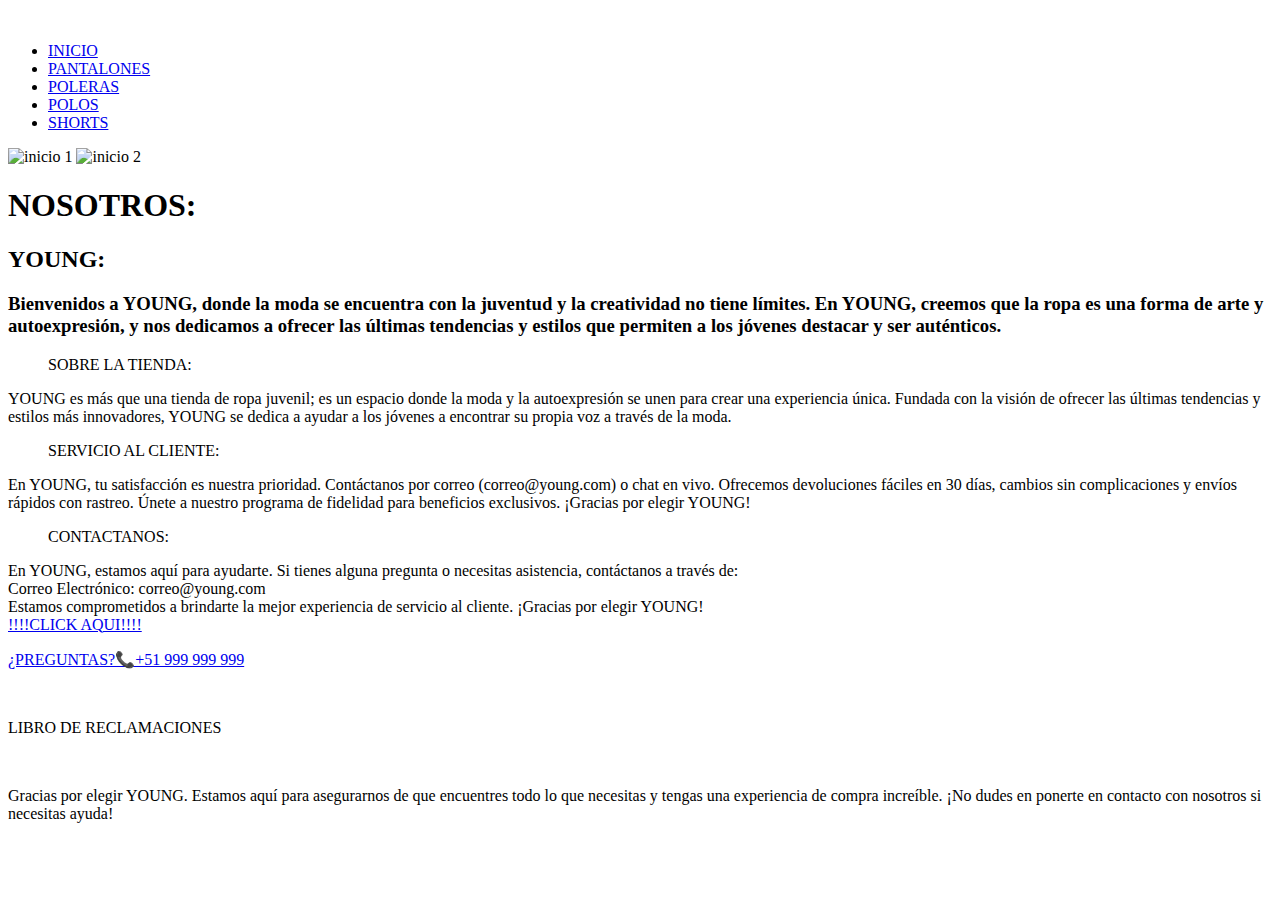
==== index.html @ 4ff6916e "Add files via upload" ====
<!DOCTYPE html>
<html lang="es">
    
    <link rel="stylesheet" href="css/inicio.css">
    
<head>
    <meta charset="UTF-8">
    <meta name="viewport" content="width=device-width, initial-scale=1.0">
    <title>inicio</title>
</head>

<body>


<header>
<img id="logo" src="img/YOUNG.png" alt="">
</header>
 
        <nav class="menu"><!-- La barra de menu se ubica aca -->
       
            <ul class="nav">
                <li class="menu">
                    <a href="inicio.html">INICIO</a>
                </li>     
                <li class="menu">
                    <a href="pantalones.html">PANTALONES</a>
                </li>     
                <li class="menu">
                    <a href="poleras.html">POLERAS</a>
                </li>     
                <li class="menu">
                    <a href="polos.html">POLOS</a>
                </li>     
                <li class="menu">
                    <a href="shorts.html">SHORTS</a>
                </li>          
            </ul>

        </nav>  
    
    <main>
            
        <section class="entrada">
            <img class="bocetoentrada" src="img/Boceto.png" alt="inicio 1">
            <img class="bocetoentrada" src="img/baner inicio.png" alt="inicio 2">
        </section>

        <h1 class="centro2">NOSOTROS:</h1>

        <section class="bienvenida">
            <h2 class="young">YOUNG:</h2>
            <h3>Bienvenidos a YOUNG, donde la moda se encuentra con la juventud y la creatividad no tiene límites. En YOUNG, creemos que la ropa es una forma de arte y autoexpresión, y nos dedicamos a ofrecer las últimas tendencias y estilos que permiten a los jóvenes destacar y ser auténticos.</h3>
        </section> 
    </main>

    <section>
        <div class="pie">

            <div class="elementos">
                <ol>SOBRE LA TIENDA:</ol>
                <li>YOUNG es más que una tienda de ropa juvenil; es un espacio donde la moda y la autoexpresión se unen para crear una experiencia única. Fundada con la visión de ofrecer las últimas tendencias y estilos más innovadores, YOUNG se dedica a ayudar a los jóvenes a encontrar su propia voz a través de la moda.</li>
            </div>
            <div class="elementos">
                <ol>SERVICIO AL CLIENTE:</ol>
                <li>En YOUNG, tu satisfacción es nuestra prioridad. Contáctanos por correo (correo@young.com) o chat en vivo. Ofrecemos devoluciones fáciles en 30 días, cambios sin complicaciones y envíos rápidos con rastreo. Únete a nuestro programa de fidelidad para beneficios exclusivos. ¡Gracias por elegir YOUNG!</li>
            </div>
            <div class="elementos">
                <ol>CONTACTANOS:</ol>
                <li>En YOUNG, estamos aquí para ayudarte. Si tienes alguna pregunta o necesitas asistencia, contáctanos a través de:</li>
                <li>Correo Electrónico: correo@young.com</li>
                <li>Estamos comprometidos a brindarte la mejor experiencia de servicio al cliente. ¡Gracias por elegir YOUNG!</li>
              
            </div>
        
            <div  class="preguntas">
                <a href ="preguntas.html">!!!!CLICK AQUI!!!!<p>¿PREGUNTAS?📞+51 999 999 999 </p></a>
              
                
            </div> 
        </div> 
    </section>
    
    <footer>
        <div class="pie2">
            <div class="logo-pie">
                
                <img class="logo2" src="img/YOUNG.png" alt="">

            </div>
            <div class="reclamaciones">

                <p>LIBRO DE RECLAMACIONES</p>
                <img src="img/Libro de reclamaciones.png" alt="">

            </div>


            <div class="pie-elementos">

                <p>Gracias por elegir YOUNG. Estamos aquí para asegurarnos de que encuentres todo lo que necesitas y tengas una experiencia de compra increíble. ¡No dudes en ponerte en contacto con nosotros si necesitas ayuda!</p>
                
            </div>
            <div class="elementos">

                <img  src="img/Facebook.png" alt="">
                <img  src="img/Wasap.png" alt="">
                <img  src="img/Instagram.png" alt="">

            </div>
        </div>
    </footer>
        
</body>
</html>
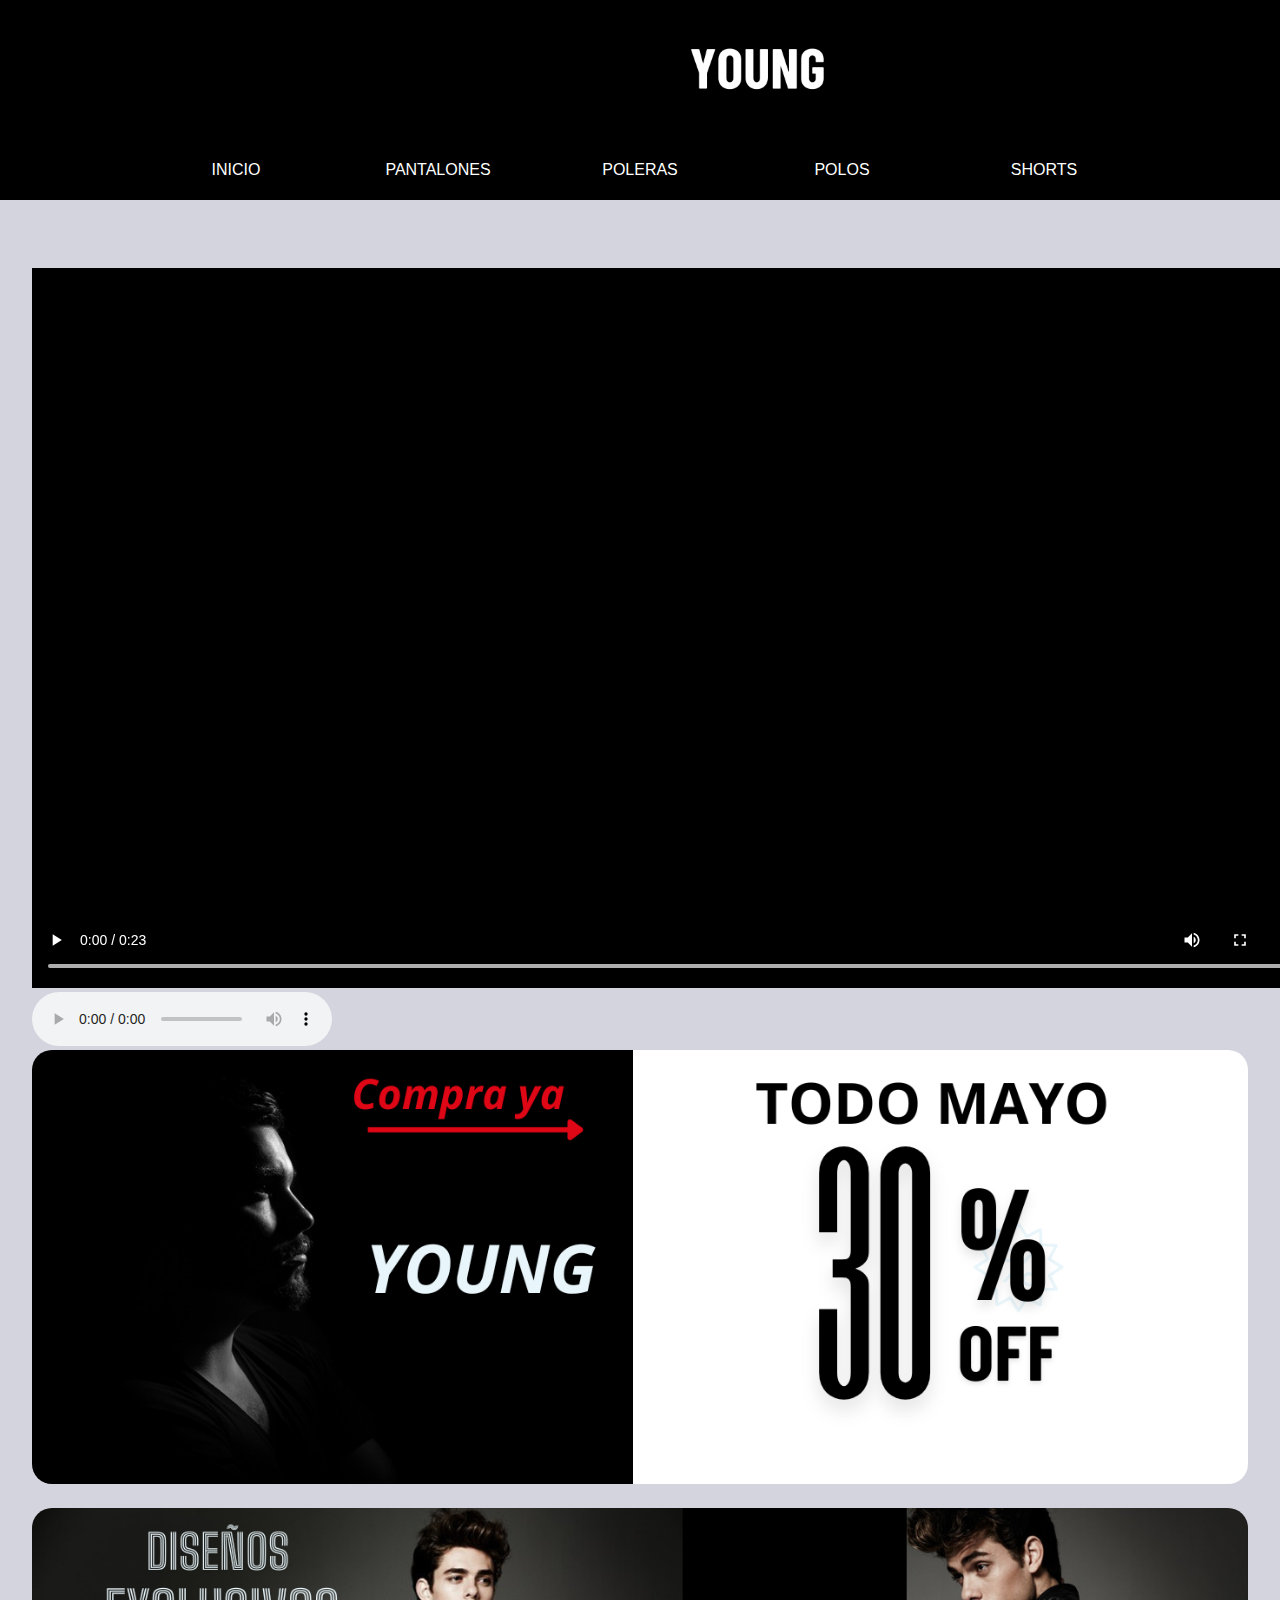
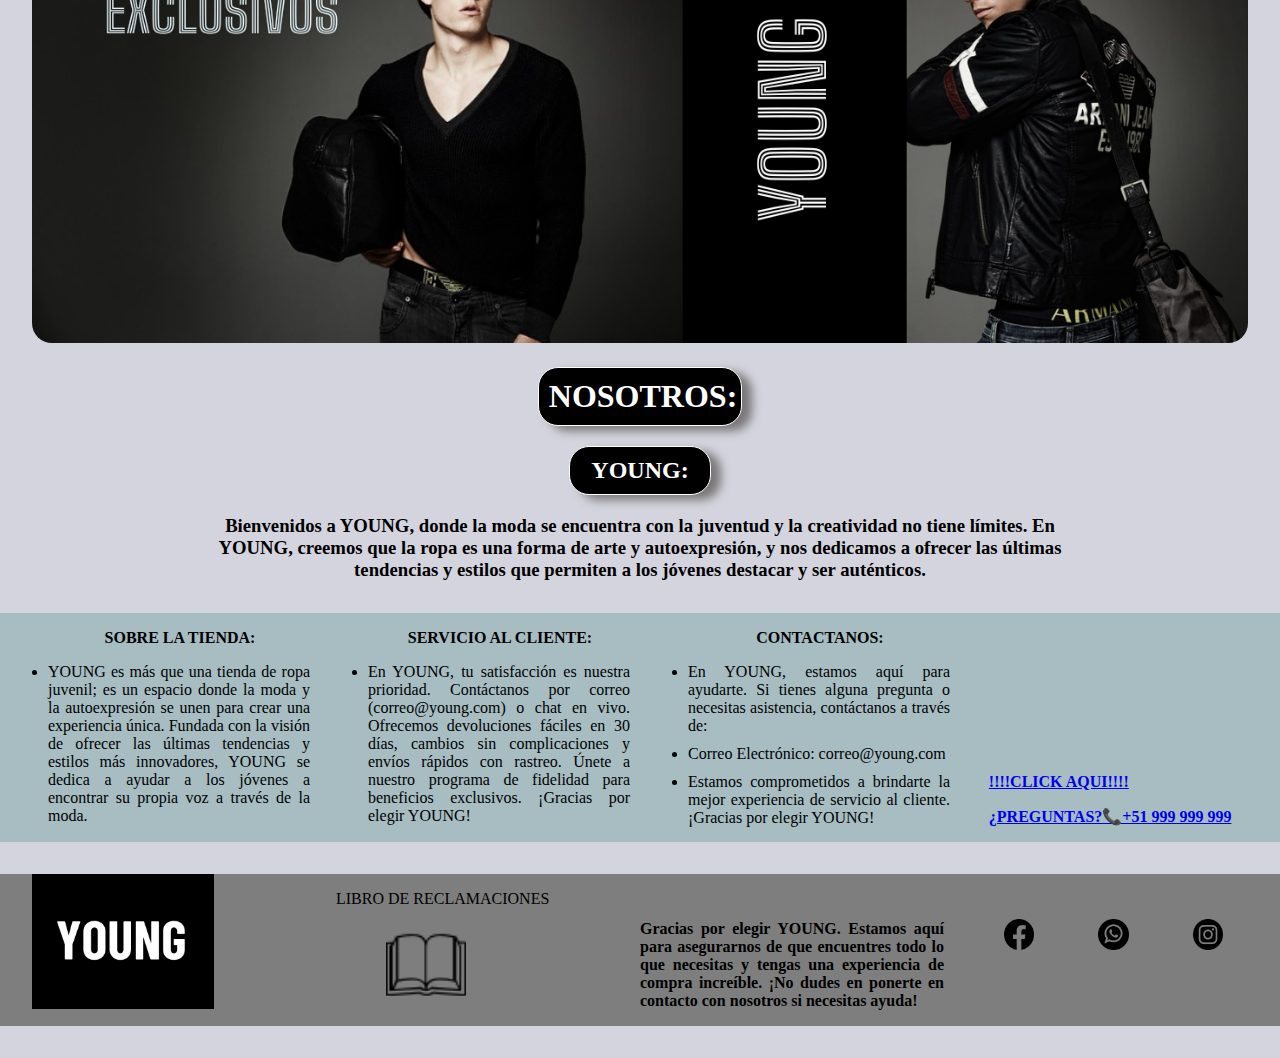
==== commit 4a00c420: "Add files via upload" ====
--- a/index.html
+++ b/index.html
@@ -11,16 +11,19 @@
 
 <body>
 
+    
+
 
 <header>
 <img id="logo" src="img/YOUNG.png" alt="">
 </header>
+
  
         <nav class="menu"><!-- La barra de menu se ubica aca -->
        
             <ul class="nav">
                 <li class="menu">
-                    <a href="inicio.html">INICIO</a>
+                    <a href="index.html">INICIO</a>
                 </li>     
                 <li class="menu">
                     <a href="pantalones.html">PANTALONES</a>
@@ -38,8 +41,26 @@
 
         </nav>  
     
+    
+
+
     <main>
-            
+<!-- Inicio de video -->
+        <br><br>
+
+            <div class="video-container"> 
+                <video controls>
+                <source  src="videos/mp4.mp4" type="">
+                </video>
+            </div>
+
+            <div class="audio1">
+                <audio controls>
+                <source src="audios/mp3.mp3" type="">
+                </audio>
+            </div><!-- Termina video -->
+       
+ 
         <section class="entrada">
             <img class="bocetoentrada" src="img/Boceto.png" alt="inicio 1">
             <img class="bocetoentrada" src="img/baner inicio.png" alt="inicio 2">
--- a/css/inicio.css
+++ b/css/inicio.css
@@ -0,0 +1,216 @@
+/* PAGINA COLOR */
+body{ 
+    background-color: rgb(212, 212, 222);
+    padding: 0;
+    margin: 0;
+}
+/* ENCABEZADO */
+#logo{
+    width: 189px;
+}
+
+header{
+    background-color: black;
+    width: 1519px;
+    text-align: center;
+    height: 140px;}
+
+/* BARRA DE MENU */
+.menu{
+    background-color: black;}
+
+.menu ul{
+list-style-type: none;
+margin: 0;
+padding: 0;
+display: flex;
+justify-content: center;
+}
+
+.menu ul li{
+    margin: 0 10px;
+}
+.menu ul li a{
+    text-align: center;
+    text-decoration: none;
+    color: white;
+    padding: 21px;
+    display: inline-block;
+    width: 140px;
+    font-family: Arial, Helvetica, sans-serif;
+}
+
+nav ul li a:hover{
+    color: rgb(0, 0, 0);
+    background-color: rgb(115, 109, 107);
+}/* TERMINA BARRA DE MENU */
+
+
+main{
+    margin: 2rem;
+}
+.entrada img{
+    width: 100%;
+    margin-bottom: 20px;
+    border-radius: 20px;
+}
+/* COMIENZA TEXTO DE NOSOTROS */
+.centro2{
+    width: 15%;
+    border-radius: 20px;
+    padding: 10px;
+    text-align: center;
+    margin: auto;
+    background-color: black;
+    color: white;
+    box-shadow: 10px 5px 10px rgb(121, 119, 119);
+    border: solid 1px white;
+}
+
+.bienvenida h2{
+    width: 120px;
+    margin: auto;
+    text-align: center;
+    background-color: black;
+    box-shadow: 10px 5px 10px rgb(121, 119, 119);
+    color: white;
+    border: solid 1px white;
+    padding: 10px;
+    border-radius: 20px;
+    margin-top: 20px;
+}
+
+
+
+.bienvenida h3{
+    margin: auto;
+    width: 70%;
+    margin-top: 20px;
+    text-align: center;
+
+}/* TERMINA TEXTO DE NOSOTROS */
+
+/* COMIENZA SOBRE LA TIENDA */
+.pie{
+
+    background-color: rgb(167, 189, 194);
+    display: grid;
+    margin-top: 20px;
+    grid-template-columns: repeat(4,1fr);
+}
+
+.pie ol{
+    text-align: center;
+    font-weight: bold;
+}
+
+.pie li{
+    margin: 10px;
+    text-align: justify;
+    margin-left: 15%;
+   
+}
+
+.preguntas{
+    margin-left: 9%;
+    margin-top: 50%;
+    font-weight: bold;
+}
+
+footer{
+    background-color: rgb(126, 126, 126);
+}
+
+.pie2{
+    display: grid;
+    grid-template-columns: repeat(4,1fr);
+    margin: 2rem;
+}
+
+.pie2 img{
+    width: 10%;
+    margin: auto;
+}
+
+.reclamaciones img{
+    width: 80px;
+    margin-left: 50px;
+    
+}
+
+.pie-elementos{
+    margin-top: 30px;
+    text-align: justify;
+    font-weight: bold;}
+
+.elementos img{
+    margin-top: 15%;
+    margin-left: 60px;
+}
+
+.logo-pie img{
+    width: 60%;
+}/* TERMINA SOBRE LA TIENDA */
+
+/* CELULAR */
+@media(max-width: 768px){
+
+    header {background-color: black;
+        
+        text-align: center;
+        width: 100%;
+        height: 140px;}
+
+
+    .menu ul{
+        flex-direction: column;
+    }
+    .menu ul li{
+        border-top: 2px solid beige;
+        display: flex;
+        justify-content: center;
+    }
+    
+    .centro2{
+    width: 50%;
+    }
+    .pie{
+        grid-template-columns: 1fr;
+    }
+   .pie2{
+        grid-template-columns: 1fr;
+    }
+
+}/* TERMINA CELULAR */
+
+/* TABLET */
+@media(min-width: 769px) and (max-width: 1024px){
+
+    header {background-color: black;
+        
+        text-align: center;
+        width: 100%;
+        height: 140px;}
+
+    .menu ul{
+        flex-direction: column;
+    }
+    .menu ul li{
+        border-top: 2px solid beige;
+        display: flex;
+        justify-content: center;
+    }
+    .pie2{
+        grid-template-columns: 1fr;
+    }
+    .centro2{
+    width: 50%;
+    }
+    .pie{
+        grid-template-columns: repeat(2,1fr);
+    }
+
+    .pie2{
+        grid-template-columns: repeat(2,1fr);
+    }
+}